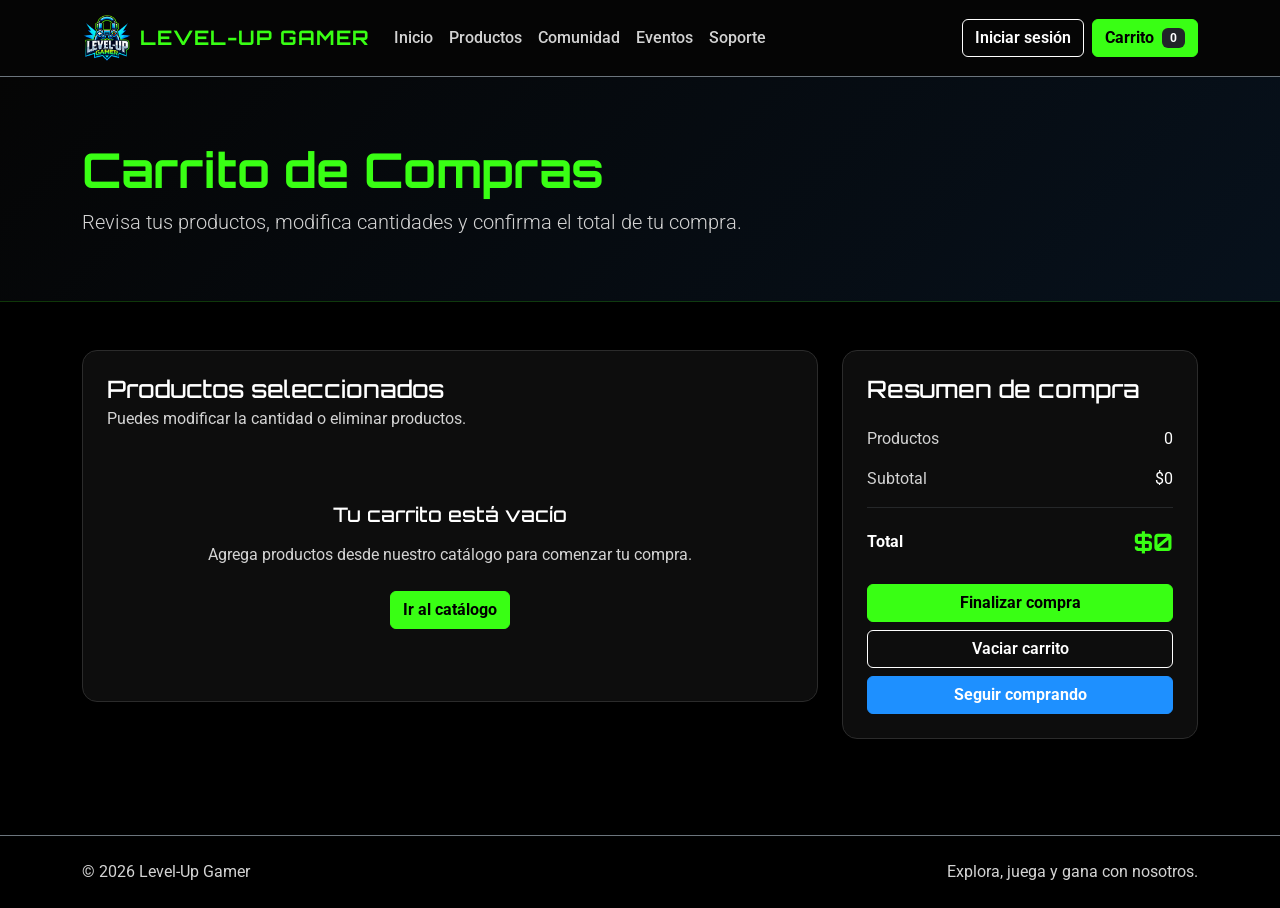
==== pages/carrito.html @ 4f7450fb "Se sube carrito de compras" ====
<!DOCTYPE html>
<html lang="es">

<head>
    <meta charset="UTF-8">
    <meta name="viewport" content="width=device-width, initial-scale=1.0">

    <title>Carrito | Level-Up Gamer</title>

    <!-- Bootstrap -->
    <link
        rel="stylesheet"
        href="https://cdn.jsdelivr.net/npm/bootstrap@5.3.8/dist/css/bootstrap.min.css"
    >

    <!-- Google Fonts -->
    <link
        href="https://fonts.googleapis.com/css2?family=Orbitron:wght@400;500;600;700&family=Roboto:wght@300;400;500;700&display=swap"
        rel="stylesheet"
    >

    <!-- CSS -->
    <link rel="stylesheet" href="../assets/css/variable.css">
    <link rel="stylesheet" href="../assets/css/main.css">
</head>

<body>

    <!-- HEADER -->
    <header>

        <nav class="navbar navbar-expand-lg navbar-dark bg-black border-bottom border-secondary">
            <div class="container">

                <a
                    class="navbar-brand d-flex align-items-center gap-2"
                    href="../index.html">

                    <img
                        src="../assets/img/logo/logo-level-up.png"
                        alt="Level-Up Gamer"
                        class="navbar-logo">

                    <span class="fw-bold">
                        LEVEL-UP GAMER
                    </span>
                </a>

                <button
                    class="navbar-toggler"
                    type="button"
                    data-bs-toggle="collapse"
                    data-bs-target="#navbarLevelUp"
                    aria-controls="navbarLevelUp"
                    aria-expanded="false"
                    aria-label="Abrir menú">

                    <span class="navbar-toggler-icon"></span>
                </button>

                <div
                    class="collapse navbar-collapse"
                    id="navbarLevelUp">

                    <ul class="navbar-nav me-auto mb-2 mb-lg-0">

                        <li class="nav-item">
                            <a class="nav-link" href="../index.html">
                                Inicio
                            </a>
                        </li>

                        <li class="nav-item">
                            <a class="nav-link" href="catalogo.html">
                                Productos
                            </a>
                        </li>

                        <li class="nav-item">
                            <a class="nav-link" href="comunidad.html">
                                Comunidad
                            </a>
                        </li>

                        <li class="nav-item">
                            <a class="nav-link" href="eventos.html">
                                Eventos
                            </a>
                        </li>

                        <li class="nav-item">
                            <a class="nav-link" href="soporte.html">
                                Soporte
                            </a>
                        </li>

                    </ul>

                    <div class="d-flex gap-2">

                        <a
                            href="login.html"
                            class="btn btn-outline-light">

                            Iniciar sesión
                        </a>

                        <a
                            href="carrito.html"
                            class="btn btn-levelup">

                            Carrito

                            <span
                                class="badge text-bg-dark ms-1"
                                id="contadorCarrito">

                                0
                            </span>

                        </a>

                    </div>

                </div>

            </div>
        </nav>

    </header>


    <!-- HERO -->
    <section class="page-hero py-5">

        <div class="container py-3">

            <h1 class="display-5 fw-bold page-hero-title">
                Carrito de Compras
            </h1>

            <p class="lead text-secondary mb-0">
                Revisa tus productos, modifica cantidades y confirma el total de tu compra.
            </p>

        </div>

    </section>


    <!-- CONTENIDO -->
    <main class="container py-5">

        <div class="row g-4">


            <!-- PRODUCTOS -->
            <div class="col-lg-8">

                <section class="levelup-panel p-4">

                    <div
                        class="d-flex justify-content-between
                               align-items-center mb-4">

                        <div>
                            <h2 class="h4 mb-1">
                                Productos seleccionados
                            </h2>

                            <p class="text-secondary mb-0">
                                Puedes modificar la cantidad o eliminar productos.
                            </p>
                        </div>

                    </div>


                    <div id="contenedorCarrito">
                    </div>

                </section>

            </div>


            <!-- RESUMEN -->
            <div class="col-lg-4">

                <section class="levelup-panel p-4">

                    <h2 class="h4 mb-4">
                        Resumen de compra
                    </h2>


                    <div
                        class="d-flex justify-content-between
                               mb-3">

                        <span class="text-secondary">
                            Productos
                        </span>

                        <span id="cantidadResumen">
                            0
                        </span>

                    </div>


                    <div
                        class="d-flex justify-content-between
                               mb-3">

                        <span class="text-secondary">
                            Subtotal
                        </span>

                        <span>
                            $<span id="subtotalCarrito">0</span>
                        </span>

                    </div>


                    <hr class="border-secondary">


                    <div
                        class="d-flex justify-content-between
                               align-items-center mb-4">

                        <strong>
                            Total
                        </strong>

                        <strong class="product-price fs-4">
                            $<span id="totalCarrito">0</span>
                        </strong>

                    </div>


                    <div class="d-grid gap-2">

                        <button
                            id="btnFinalizarCompra"
                            class="btn btn-levelup">

                            Finalizar compra
                        </button>


                        <button
                            id="btnVaciarCarrito"
                            class="btn btn-outline-light">

                            Vaciar carrito
                        </button>


                        <a
                            href="catalogo.html"
                            class="btn btn-levelup-blue">

                            Seguir comprando
                        </a>

                    </div>

                </section>

            </div>

        </div>

    </main>


    <!-- FOOTER -->
    <footer class="border-top border-secondary py-4 mt-5">

        <div class="container">

            <div class="row align-items-center">

                <div class="col-md-6 text-center text-md-start">

                    <p class="mb-0 text-secondary">
                        © 2026 Level-Up Gamer
                    </p>

                </div>

                <div class="col-md-6 text-center text-md-end mt-3 mt-md-0">

                    <span class="text-secondary">
                        Explora, juega y gana con nosotros.
                    </span>

                </div>

            </div>

        </div>

    </footer>


    <!-- Bootstrap -->
    <script
        src="https://cdn.jsdelivr.net/npm/bootstrap@5.3.8/dist/js/bootstrap.bundle.min.js">
    </script>

    <!-- JavaScript -->
    <script src="../assets/js/carrito.js"></script>

</body>

</html>
---- assets/css/variable.css ----
:root {
    /* Fondos */
    --color-fondo: #000000;
    --color-superficie: #0d0d0d;
    --color-superficie-hover: #151515;

    /* Acentos */
    --color-azul: #1E90FF;
    --color-verde: #39FF14;

    /* Texto */
    --color-texto: #FFFFFF;
    --color-texto-secundario: #D3D3D3;
    --color-texto-oscuro: #000000;

    /* Bordes */
    --color-borde: #2b2b2b;
    --color-borde-suave: #3a3a3a;
}
---- assets/css/main.css ----
/* =========================
   GENERAL
========================= */

body {
    background-color: var(--color-fondo);
    color: var(--color-texto);
    font-family: 'Roboto', sans-serif;
}

h1,
h2,
h3,
h4,
h5,
h6,
.navbar-brand {
    font-family: 'Orbitron', sans-serif;
    color: var(--color-texto);
}

.text-secondary {
    color: var(--color-texto-secundario) !important;
}

.text-levelup-blue {
    color: var(--color-azul) !important;
}

.text-levelup-green {
    color: var(--color-verde) !important;
}

.min-vh-75 {
    min-height: 75vh;
}


/* =========================
   BOTONES
========================= */

.btn-levelup {
    background-color: var(--color-verde);
    border-color: var(--color-verde);
    color: var(--color-texto-oscuro);
    font-weight: 700;
}

.btn-levelup:hover,
.btn-levelup:focus {
    background-color: #2ee012;
    border-color: #2ee012;
    color: var(--color-texto-oscuro);
}

.btn-levelup-blue {
    background-color: var(--color-azul);
    border-color: var(--color-azul);
    color: var(--color-texto);
    font-weight: 700;
}

.btn-levelup-blue:hover,
.btn-levelup-blue:focus {
    background-color: #0b7ee5;
    border-color: #0b7ee5;
    color: var(--color-texto);
}

.btn-outline-light {
    background-color: transparent;
    border-color: var(--color-texto);
    color: var(--color-texto);
    font-weight: 600;
}

.btn-outline-light:hover,
.btn-outline-light:focus {
    background-color: var(--color-texto);
    border-color: var(--color-texto);
    color: var(--color-texto-oscuro);
}


/* =========================
   NAVBAR
========================= */

.navbar {
    background-color: #050505 !important;
    border-bottom: 1px solid var(--color-borde);
}

.navbar-logo {
    width: 50px;
    height: 50px;
    object-fit: contain;
}

.navbar .navbar-brand {
    color: var(--color-verde) !important;
    letter-spacing: 1px;
}

.navbar .navbar-brand span {
    color: var(--color-verde);
}

.navbar .navbar-nav .nav-link {
    color: var(--color-texto-secundario);
    font-weight: 500;
    transition: color 0.2s ease;
}

.navbar .navbar-nav .nav-link:hover {
    color: var(--color-verde);
}

.navbar .navbar-nav .nav-link.active {
    color: var(--color-texto);
}


/* =========================
   HERO INDEX
========================= */

.hero-image-container {
    border-radius: 1rem;
    overflow: hidden;

    box-shadow:
        0 0 25px rgba(30, 144, 255, 0.25),
        0 0 50px rgba(57, 255, 20, 0.08);
}

.hero-image-container img {
    width: 100%;
    max-height: 500px;
    object-fit: cover;
}

.hero-logo {
    width: 100%;
    max-width: 420px;
    filter: drop-shadow(
        0 0 20px rgba(30, 144, 255, 0.35)
    );
}


/* =========================
   PAGINAS INTERIORES
========================= */

.page-hero {
    background: linear-gradient(
        135deg,
        #050505,
        #07111c
    );

    border-bottom:
        1px solid rgba(57, 255, 20, 0.2);
}

.page-hero-title {
    color: var(--color-verde);
}


/* =========================
   PANELES
========================= */

.levelup-panel {
    background-color: var(--color-superficie);
    border: 1px solid var(--color-borde);
    border-radius: 15px;
    color: var(--color-texto);
}


/* =========================
   FORMULARIOS
========================= */

.form-label {
    color: var(--color-texto);
}

.form-control,
.form-select {
    background-color: var(--color-superficie-hover);
    color: var(--color-texto);
    border-color: var(--color-borde-suave);
}

.form-control::placeholder {
    color: #9a9a9a;
}

.form-control:focus,
.form-select:focus {
    background-color: var(--color-superficie-hover);
    color: var(--color-texto);
    border-color: var(--color-azul);

    box-shadow:
        0 0 0 0.2rem rgba(30, 144, 255, 0.2);
}

.form-select option {
    background-color: var(--color-superficie-hover);
    color: var(--color-texto);
}


/* =========================
   TABLAS
========================= */

.table {
    --bs-table-bg: var(--color-superficie);
    --bs-table-color: var(--color-texto);
    --bs-table-border-color: var(--color-borde);
}

.table thead th {
    color: var(--color-verde);
    border-bottom-color: var(--color-borde-suave);
}

.table tbody td {
    color: var(--color-texto);
}


/* =========================
   PRODUCTOS
========================= */

.product-card {
    background-color: var(--color-superficie);
    border: 1px solid var(--color-borde);
    border-radius: 15px;
    color: var(--color-texto);

    transition:
        transform 0.25s ease,
        border-color 0.25s ease,
        box-shadow 0.25s ease,
        background-color 0.25s ease;
}

.product-card:hover {
    transform: translateY(-5px);
    background-color: var(--color-superficie-hover);
    border-color: var(--color-azul);

    box-shadow:
        0 0 20px rgba(30, 144, 255, 0.15);
}

.product-image {
    height: 190px;
    background-color: var(--color-superficie-hover);

    display: flex;
    align-items: center;
    justify-content: center;

    overflow: hidden;
    border-radius: 15px 15px 0 0;
}

.product-image img {
    width: 100%;
    height: 100%;
    object-fit: cover;
}

.product-category {
    background-color: rgba(30, 144, 255, 0.15);
    color: #66b3ff;

    border:
        1px solid rgba(30, 144, 255, 0.45);
}

.product-price {
    color: var(--color-verde);
    font-family: 'Orbitron', sans-serif;
    font-weight: 700;
}


/* =========================
   BADGES
========================= */

.badge.bg-primary {
    background-color: var(--color-azul) !important;
    color: var(--color-texto) !important;
}

.badge.bg-success {
    background-color: var(--color-verde) !important;
    color: var(--color-texto-oscuro) !important;
}


/* =========================
   FOOTER
========================= */

footer {
    color: var(--color-texto-secundario);
}

footer p,
footer span,
footer small {
    color: var(--color-texto-secundario);
}

/* =========================
   CARRITO
========================= */

.carrito-product-image {
    height: 110px;
    border-radius: 10px;
}

.carrito-product-image img {
    border-radius: 10px;
}
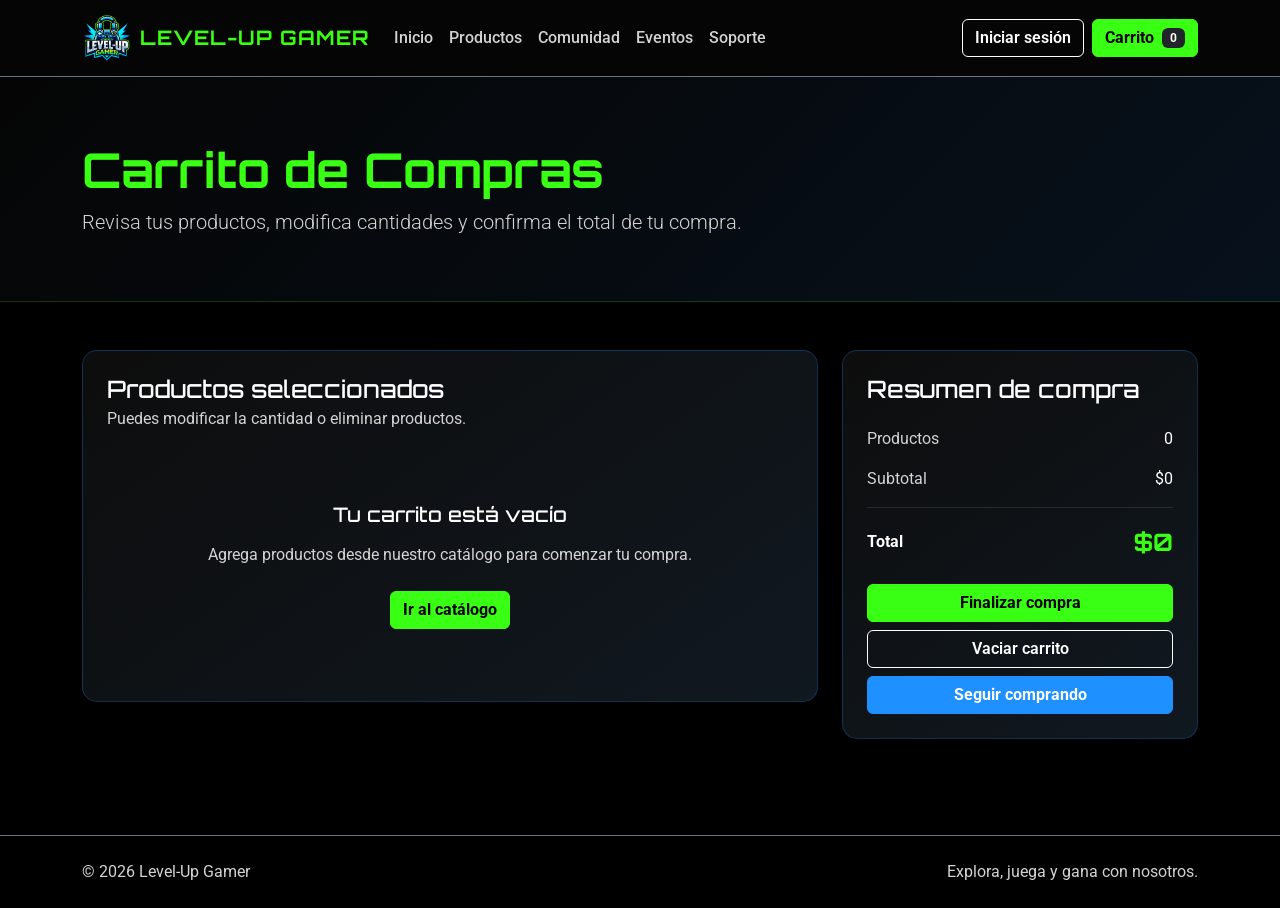
==== commit 0ecafb6e: "Se ajustan las paginas para que no aparesca el boton login en catalogo,carrito y prductos y salga un" ====
--- a/pages/carrito.html
+++ b/pages/carrito.html
@@ -96,15 +96,44 @@
 
                     </ul>
 
-                    <div class="d-flex gap-2">
-
-                        <a
-                            href="login.html"
-                            class="btn btn-outline-light">
-
-                            Iniciar sesión
-                        </a>
-
+                    <div class="d-flex align-items-center gap-2">
+
+                        <!-- Usuario sin sesión -->
+                        <div id="accionesInvitado" class="d-flex gap-2">
+
+                            <a
+                                href="login.html"
+                                class="btn btn-outline-light">
+
+                                Iniciar sesión
+
+                            </a>
+
+                        </div>
+
+
+                        <!-- Usuario con sesión -->
+                        <div
+                            id="accionesUsuario"
+                            class="d-none align-items-center gap-2">
+
+                            <span
+                                id="nombreUsuario"
+                                class="text-levelup-green fw-bold">
+                            </span>
+
+                            <button
+                                id="btnCerrarSesion"
+                                class="btn btn-outline-light">
+
+                                Cerrar sesión
+
+                            </button>
+
+                        </div>
+
+
+                        <!-- Carrito -->
                         <a
                             href="carrito.html"
                             class="btn btn-levelup">
@@ -116,6 +145,7 @@
                                 id="contadorCarrito">
 
                                 0
+
                             </span>
 
                         </a>
@@ -314,6 +344,7 @@
     </script>
 
     <!-- JavaScript -->
+     <script src="../assets/js/main.js"></script>
     <script src="../assets/js/carrito.js"></script>
 
 </body>
--- a/assets/css/main.css
+++ b/assets/css/main.css
@@ -169,16 +169,46 @@
     color: var(--color-verde);
 }
 
+/* =========================
+   TITULOS DE SECCION
+========================= */
+
+.section-title {
+    color: var(--color-azul);
+    font-weight: 600;
+}
+
+.section-title::after {
+    content: "";
+    display: block;
+    width: 55px;
+    height: 3px;
+    margin-top: 10px;
+    background-color: var(--color-verde);
+    border-radius: 10px;
+}
 
 /* =========================
    PANELES
 ========================= */
 
 .levelup-panel {
-    background-color: var(--color-superficie);
-    border: 1px solid var(--color-borde);
+    background:
+        linear-gradient(
+            145deg,
+            var(--color-superficie),
+            #101820
+        );
+
+    border:
+        1px solid rgba(30, 144, 255, 0.25);
+
     border-radius: 15px;
-    color: var(--color-texto);
+
+    color: var(--color-texto);
+
+    box-shadow:
+        0 8px 25px rgba(0, 0, 0, 0.25);
 }
 
 
@@ -187,55 +217,99 @@
 ========================= */
 
 .form-label {
-    color: var(--color-texto);
+    color: var(--color-texto-secundario);
+    font-weight: 500;
 }
 
 .form-control,
 .form-select {
-    background-color: var(--color-superficie-hover);
-    color: var(--color-texto);
-    border-color: var(--color-borde-suave);
+    background-color: #101820;
+    color: var(--color-texto);
+
+    border:
+        1px solid var(--color-borde-suave);
+
+    min-height: 44px;
+
+    transition:
+        border-color 0.2s ease,
+        box-shadow 0.2s ease;
+}
+
+textarea.form-control {
+    min-height: auto;
 }
 
 .form-control::placeholder {
-    color: #9a9a9a;
+    color: #8e98a3;
+}
+
+.form-control:hover,
+.form-select:hover {
+    border-color:
+        rgba(30, 144, 255, 0.65);
 }
 
 .form-control:focus,
 .form-select:focus {
-    background-color: var(--color-superficie-hover);
-    color: var(--color-texto);
+    background-color: #101820;
+    color: var(--color-texto);
+
     border-color: var(--color-azul);
 
     box-shadow:
-        0 0 0 0.2rem rgba(30, 144, 255, 0.2);
+        0 0 0 0.2rem rgba(30, 144, 255, 0.15);
 }
 
 .form-select option {
-    background-color: var(--color-superficie-hover);
-    color: var(--color-texto);
-}
-
+    background-color: #101820;
+    color: var(--color-texto);
+}
 
 /* =========================
    TABLAS
 ========================= */
 
 .table {
-    --bs-table-bg: var(--color-superficie);
+    --bs-table-bg: transparent;
     --bs-table-color: var(--color-texto);
     --bs-table-border-color: var(--color-borde);
+
+    margin-bottom: 0;
 }
 
 .table thead th {
+    background-color:
+        rgba(30, 144, 255, 0.12);
+
+    color: var(--color-azul);
+
+    border-bottom:
+        2px solid var(--color-azul);
+
+    font-weight: 700;
+    padding: 14px;
+}
+
+.table tbody td {
+    color: var(--color-texto-secundario);
+    padding: 14px;
+
+    vertical-align: middle;
+
+    transition:
+        background-color 0.2s ease;
+}
+
+.table tbody tr:hover td {
+    background-color:
+        rgba(30, 144, 255, 0.07);
+}
+
+.table tbody td:first-child {
     color: var(--color-verde);
-    border-bottom-color: var(--color-borde-suave);
-}
-
-.table tbody td {
-    color: var(--color-texto);
-}
-
+    font-weight: 600;
+}
 
 /* =========================
    PRODUCTOS
@@ -294,6 +368,27 @@
     font-family: 'Orbitron', sans-serif;
     font-weight: 700;
 }
+/* =========================
+   TITULOS DE SECCION
+========================= */
+
+.section-title {
+    color: var(--color-azul);
+    font-weight: 600;
+}
+
+.section-title::after {
+    content: "";
+    display: block;
+
+    width: 55px;
+    height: 3px;
+
+    margin-top: 10px;
+
+    background-color: var(--color-verde);
+    border-radius: 10px;
+}
 
 
 /* =========================
@@ -336,4 +431,19 @@
 
 .carrito-product-image img {
     border-radius: 10px;
+}
+
+/* =========================
+   LOGIN
+========================= */
+
+.login-logo {
+    width: 120px;
+    height: 120px;
+    object-fit: contain;
+}
+
+.section-title-center::after {
+    margin-left: auto;
+    margin-right: auto;
 }
